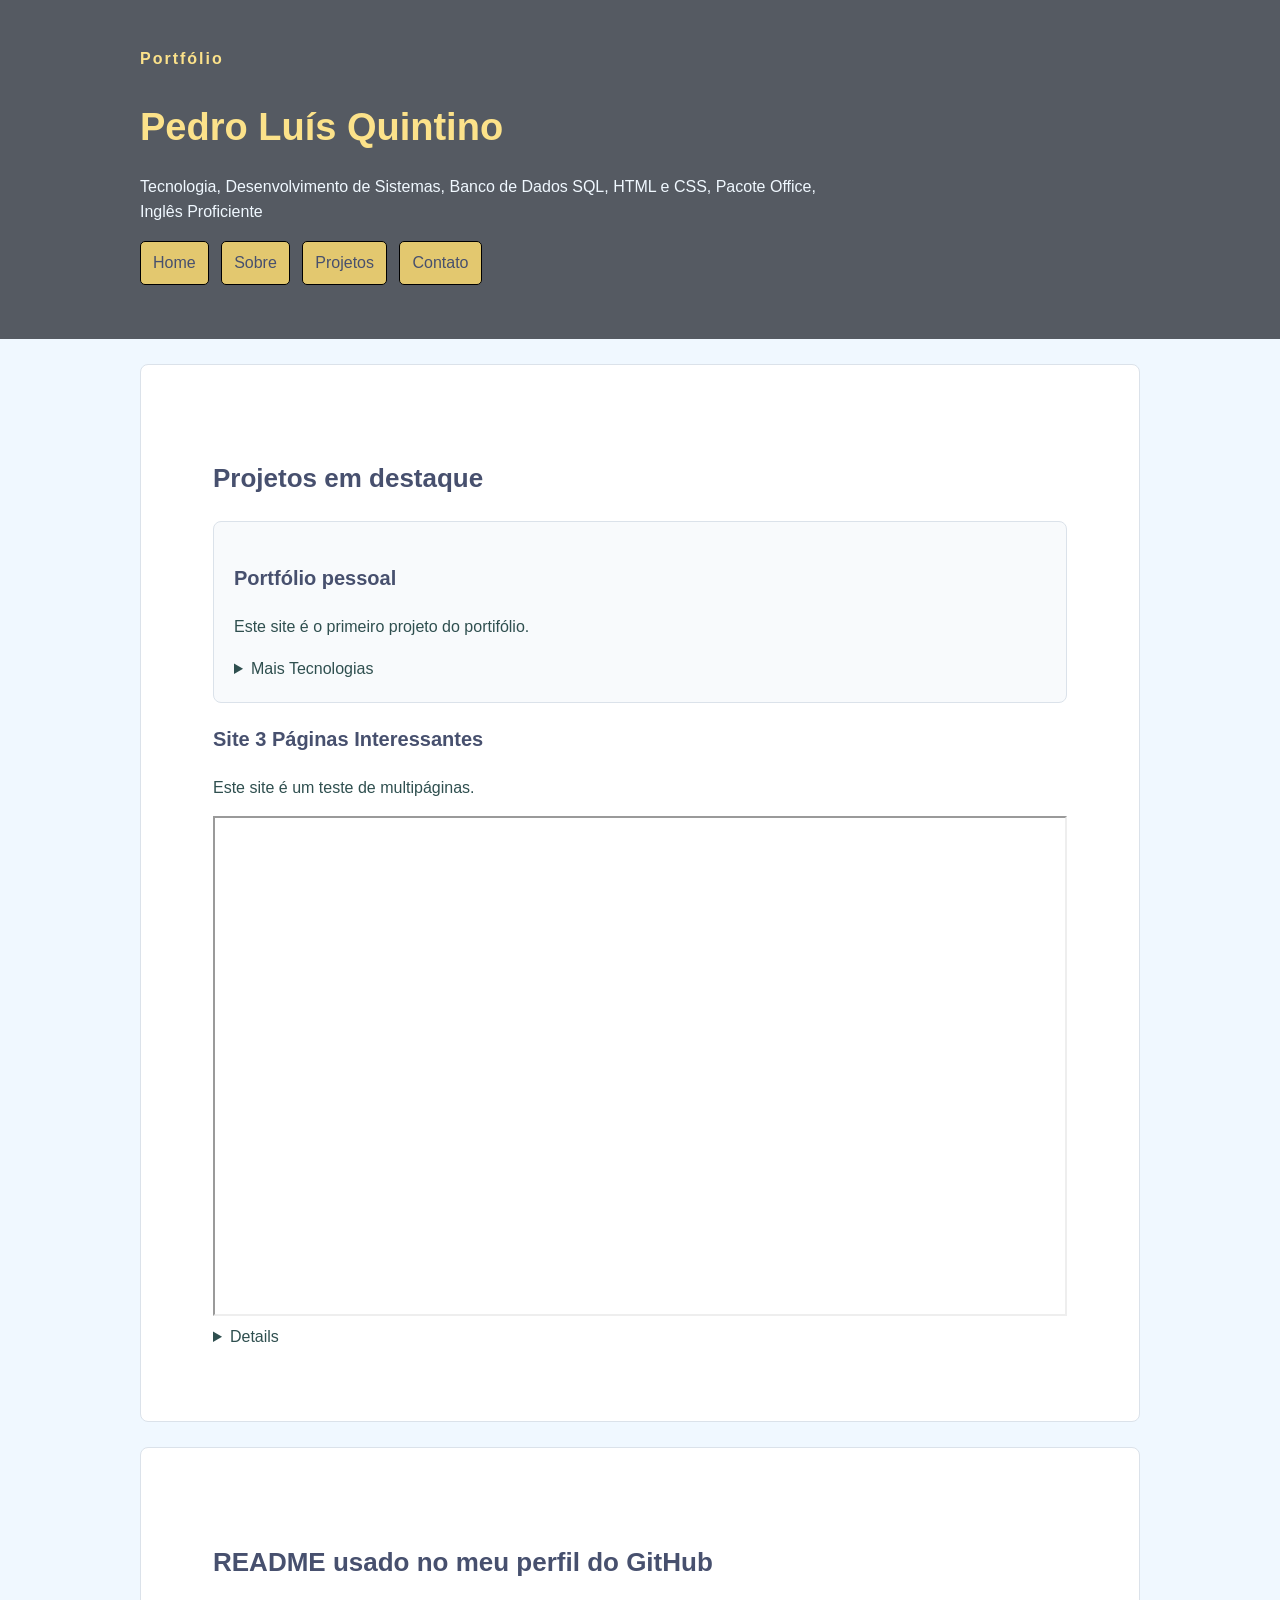
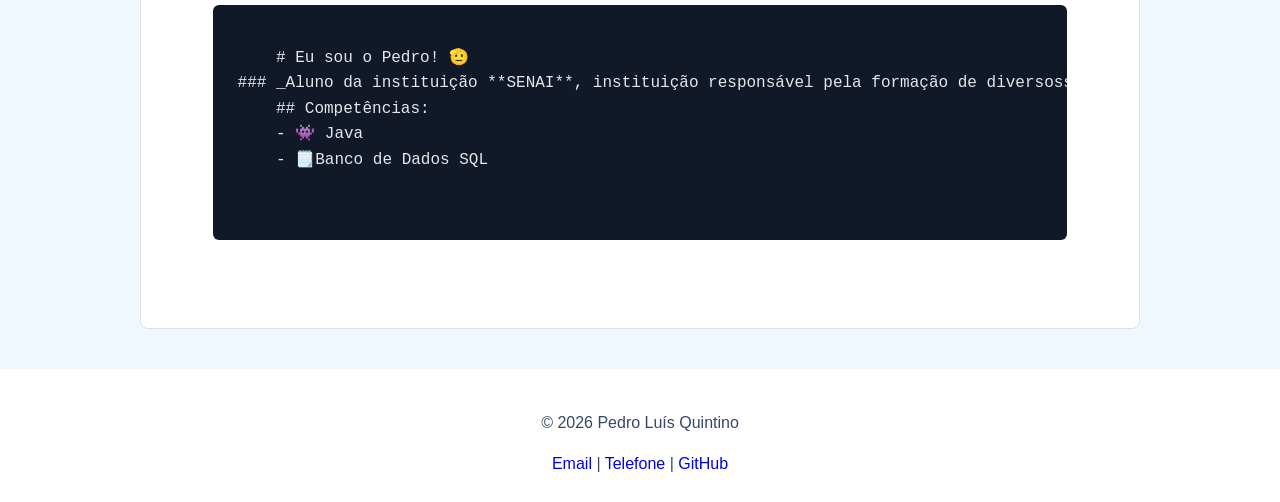
==== pages/projetos.html @ 8713c2fd "Criação e estilização da página projetos.html" ====
<!DOCTYPE html>
<html lang="pt-br">

<head>
    <meta charset="UTF-8">
    <meta name="viewport" content="width=device-width, initial-scale=1.0">
    <link rel="stylesheet" href="../style/style-projetos.css">
    <link rel="stylesheet" href="../style/style.css">

    <title>Projetos | Pedro Luís Quintino</title>
</head>

<body>

    <header class="cabecalho">
        <div class="container">
            <p class="etiqueta">Portfólio</p>

            <h1>Pedro Luís Quintino</h1>

            <p class="subtitulo">
                Tecnologia, Desenvolvimento de Sistemas, Banco de Dados SQL,
                HTML e CSS, Pacote Office, Inglês Proficiente
            </p>

            <nav class="menu-principal">
                <ul class="menu-lista">
                    <li><a class="menu-link" href="../index.html">Home</a></li>
                    <li><a class="menu-link" href="./pages/sobre.html">Sobre</a></li>
                    <li><a class="menu-link" href="./pages/projetos.html">Projetos</a></li>
                    <li><a class="menu-link" href="./pages/contato.html">Contato</a></li>
                </ul>
            </nav>

        </div>
    </header>

    <main class="container">
        <section class="secao">
            <h2>Projetos em destaque</h2>
            <article class="projeto-card">
                <h3>Portfólio pessoal</h3>
                <p>
                    Este site é o primeiro projeto do portifólio.
                </p>

                <details>
                    <summary>Mais Tecnologias</summary>
                    <ul>
                        <li>HTML básico</li>
                        <li>HTML semântico</li>
                        <li>CSS externo</li>
                    </ul>
                </details>
            </article>

            <article>
                <h3>Site 3 Páginas Interessantes</h3>
                <p>
                    Este site é um teste de multipáginas.
                </p>
            <iframe src=""
             width="100%" height="500px" title="Site 3 Páginas Interessantes"></iframe>
             
             <details>
            <ul>
                <li></li>
            </ul>
             </details>
            
        </article>

        </section>
        <section class="secao">

            <h2>README usado no meu perfil do GitHub</h2>

            <pre class="codigo">
                <code>
     # Eu sou o Pedro! 🫡
 ### _Aluno da instituição **SENAI**, instituição responsável pela formação de diversoss funcionários capacitados e competentes_ 
     ## Competências:
     - 👾 Java
     - 🗒️Banco de Dados SQL
                </code>
            </pre>

        </section>

    </main>

    <footer class="rodape">
        <div class="container">
            <p>&copy; 2026 Pedro Luís Quintino</p>

            <address>
                <a href="malito:pedroluiquiri07@gmail.com">Email</a>
                <span> | </span>
                <a href="tel:+5515996108542">Telefone</a>
                <span> | </span>
                <a href="https://github.com/quintin0p">GitHub</a>
            </address>
        </div>
    </footer>
</body>

</html>
---- style/style-projetos.css ----
.secao {
    margin: 25px 0;
    padding: 24px;

    background-color: white;
    border: 1px solid #dbe2ea;
    border-radius: 8px;
}

.projeto-card{
    margin-bottom: 18px;
    padding: 20px;

    background-color: #f8fafc;

    border: 1px solid #dbe2ea;
    border-radius: 8px;
}

.codigo {
    padding: 15px;
    background-color: #111827;
    color: #e5e7eb;

    border-radius: 6px;
    overflow-x: auto;

}

code, pre{
    font-family: Consolas,"Courier New", monospace;
}
---- style/style.css ----
* {
    box-sizing: border-box;
}

body {
    margin: 0;
    background-color: aliceblue;
    color: darkslategray;

    font-family:Arial, Helvetica, sans-serif;
    font-size: 16px;
    line-height: 1.6;
}

h1,h2,h3 {
    color: #47506e;
}

h1 {
    font-size: 38px;
    margin-bottom: 10px;
}

h2 {
    font-size: 26px;
}

h3 {
    font-size: 20px;
}

.container {
    width: 90%;
    max-width: 1000px;

    margin: 0 auto;
}

.cabecalho {
    background-color: #555a62;
    color: aliceblue;

    padding: 30px 0;
}

.cabecalho h1 {
    color: #FCE28A;
}

.etiqueta {
    margin-bottom: 5px;

    color: #FCE28A ;

    font-size: 13;
    font-weight: bold;
    letter-spacing: 2px;
}

.subtitulo {
    max-width: 700px;
}

.menu-lista {
    margin: 20px 0 0p;
    padding: 0;

    list-style: none;
}

.menu-lista li{
    display: inline-block;
    margin-right: 8px;
    margin-bottom: 8px;
}

.menu-link {
    display: inline-block;
    padding: 8px 12px;

    background-color: #e3c86f;
    color: #47506e;
    
    border: 1px solid #000;
    border-radius: 5px;

    text-decoration:none;
}



.secao {
    padding: 72px;
}

.titulo-secao {
    margin-bottom: 32px;
    padding-left: 12px;

    border-left: 5px solid #FCE28A;
    border-radius: 5px;
}

.grade-cards {
    display: grid;
    gap: 24px;
}

.card {
    padding: 24px;
    background-color: #fff;
    border: 1px solid #d8e0e8;
    border-radius: 10px;
    box-shadow: 0 10px 20px rgba(20, 45, 70, 0.08);
    
}

.lista-tecnologias {
    display: grid;
    gap: 12px;
    list-style: none;
    padding: 0;
    margin: 0;
}

.lista-tecnologias li{
    padding: 10px 14px;
    background-color: #fff;
    display: inline-block;
    border: 1px solid #d8e0e8;
    border-radius: 999px;
}

.rodape {
    margin-top: 40px;
    padding: 25px;
    color:#354863 ;
    
    background-color:white;
    text-align: center;
}

.rodape address {
    font-style: normal;
}

.rodape a{
    text-decoration: none;
}

code, pre{
    font-family: Consolas,"Courier New", monospace;
}
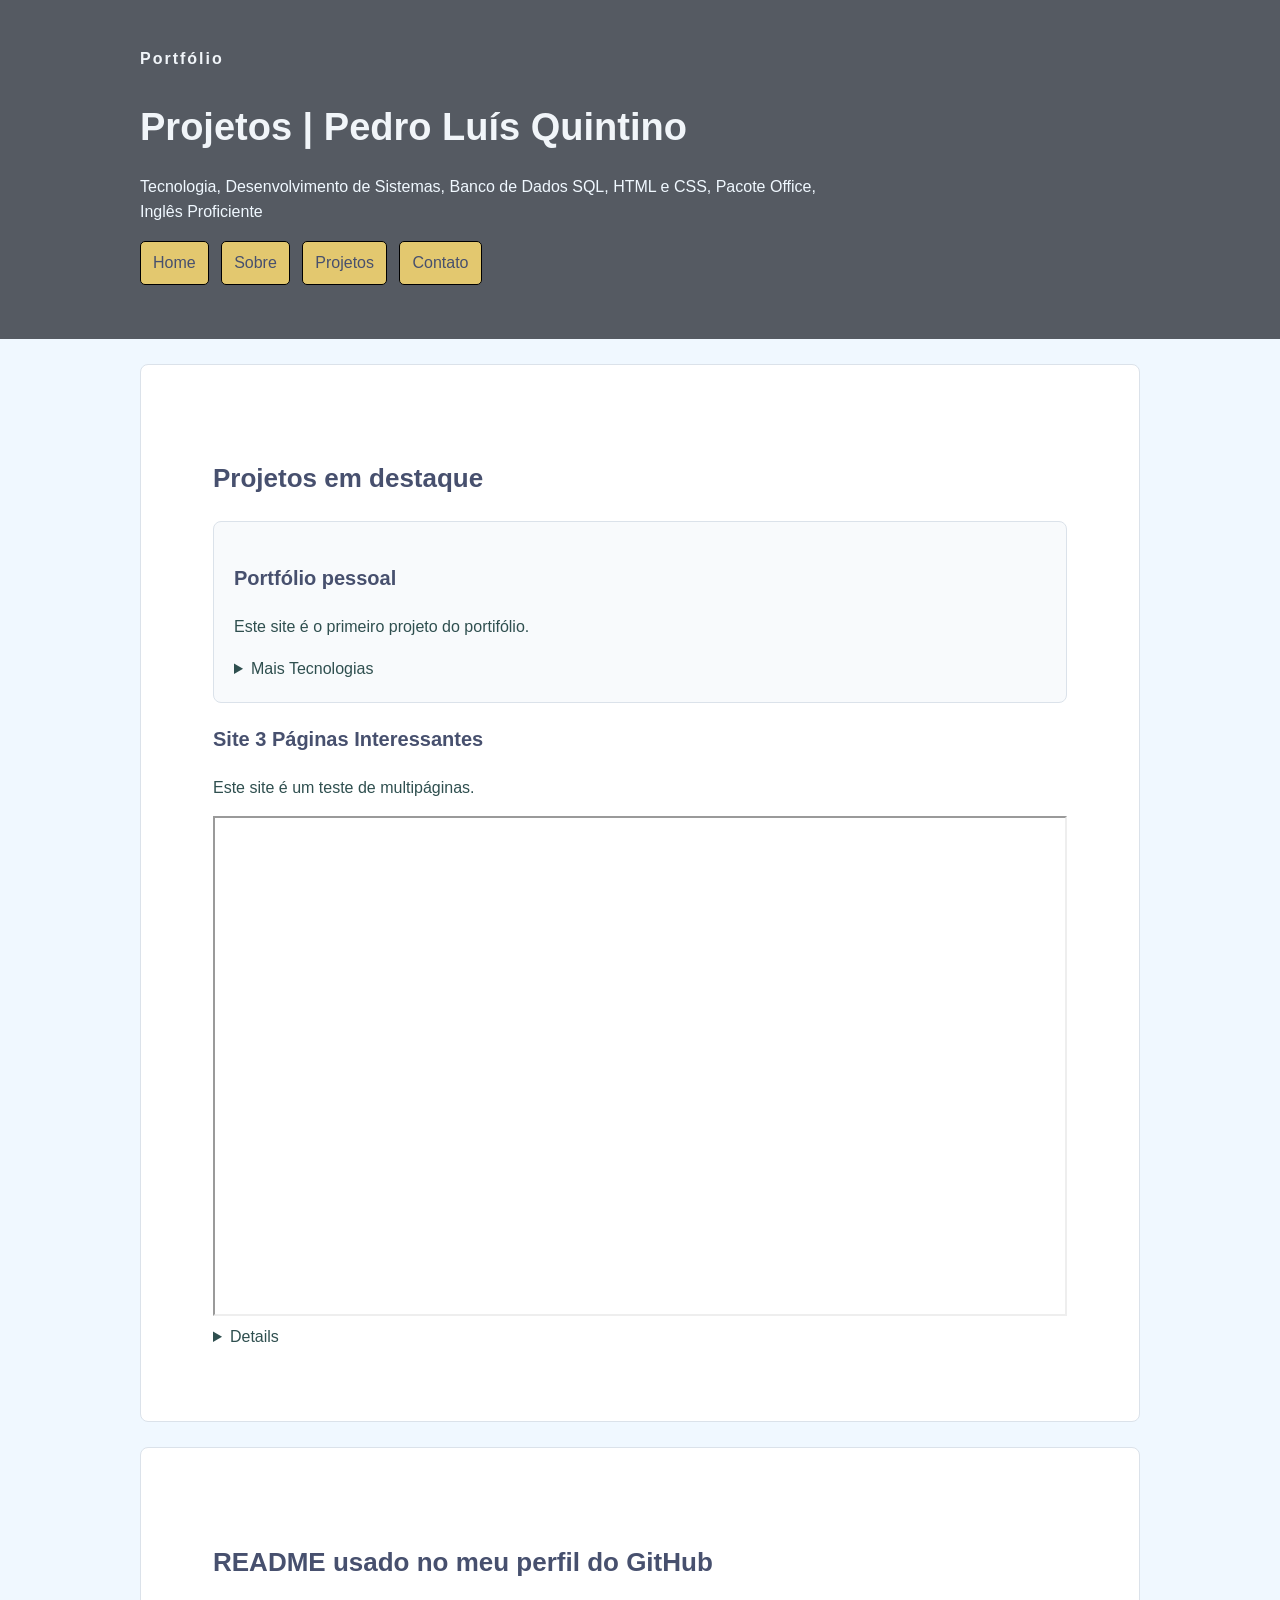
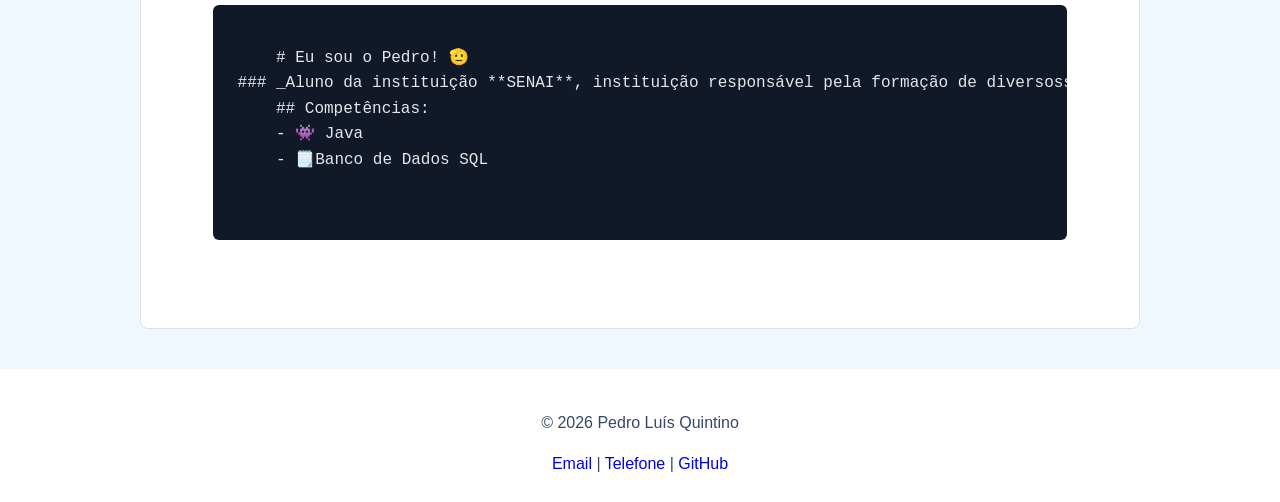
==== commit dac1a104: "Alteração no h1 das páginas" ====
--- a/pages/projetos.html
+++ b/pages/projetos.html
@@ -16,7 +16,7 @@
         <div class="container">
             <p class="etiqueta">Portfólio</p>
 
-            <h1>Pedro Luís Quintino</h1>
+            <h1>Projetos | Pedro Luís Quintino</h1>
 
             <p class="subtitulo">
                 Tecnologia, Desenvolvimento de Sistemas, Banco de Dados SQL,
--- a/style/style.css
+++ b/style/style.css
@@ -44,13 +44,13 @@
 }
 
 .cabecalho h1 {
-    color: #FCE28A;
+    color: #f1f5f9;
 }
 
 .etiqueta {
     margin-bottom: 5px;
 
-    color: #FCE28A ;
+    color: #f1f5f9 ;
 
     font-size: 13;
     font-weight: bold;
